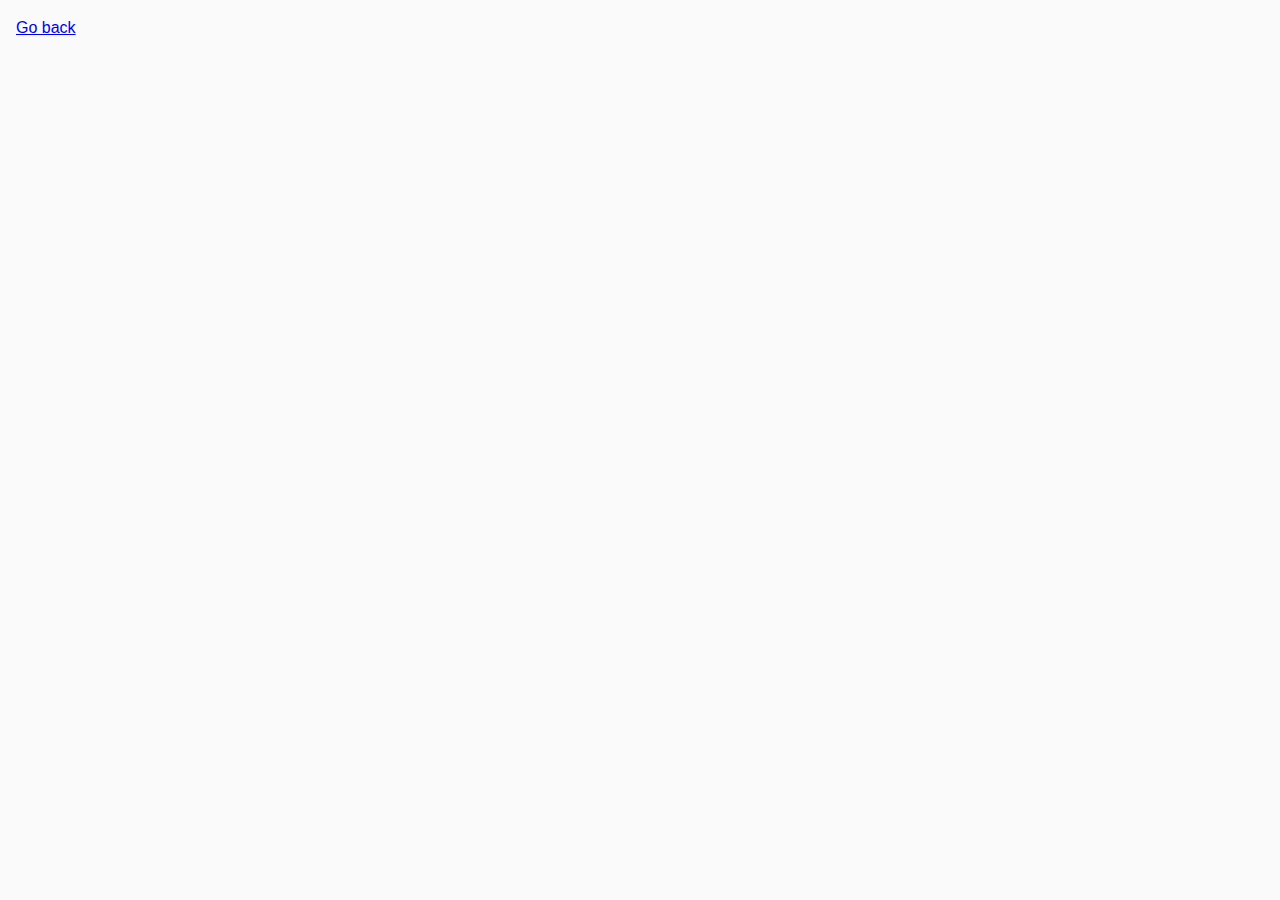
==== 01-gallery.html @ 158d60ce "added incoming files" ====
<!DOCTYPE html>
<html lang="en">
  <head>
    <meta charset="UTF-8" />
    <meta name="viewport" content="width=device-width, initial-scale=1.0" />
    <meta http-equiv="X-UA-Compatible" content="ie=edge" />
    <title>Image gallery</title>
    <link rel="stylesheet" href="css/common.css" />
    <link rel="stylesheet" href="css/styles.css" />
  </head>
  <body>
    <p><a href="index.html">Go back</a></p>

    <!-- Add gallery items to this list -->
    <div class="gallery"></div>

    <script src="js/01-gallery.js" type="module"></script>
  </body>
</html>
---- css/common.css ----
* {
  box-sizing: border-box;
}

body {
  margin: 16px;
  font-family: -apple-system, BlinkMacSystemFont, 'Segoe UI', Roboto, Oxygen,
    Ubuntu, Cantarell, 'Open Sans', 'Helvetica Neue', sans-serif;
  -webkit-font-smoothing: antialiased;
  -moz-osx-font-smoothing: grayscale;
  background-color: #fafafa;
  color: #212121;
  line-height: 1.5;
}

input {
  padding: 8px;
  font: inherit;
}

button {
  padding: 8px 12px;
  cursor: pointer;
}
---- css/styles.css ----
:root {
  --timing-function: cubic-bezier(0.4, 0, 0.2, 1);
  --animation-duration: 250ms;
}

.gallery {
  display: grid;
  max-width: 1140px;
  grid-template-columns: repeat(auto-fit, minmax(320px, 1fr));
  grid-auto-rows: 240px;
  grid-gap: 12px;
  justify-content: center;
  padding: 0;
  list-style: none;
  margin-left: auto;
  margin-right: auto;
}

.gallery__item {
  position: relative;
  box-shadow: 0px 1px 3px 0px rgba(0, 0, 0, 0.2),
    0px 1px 1px 0px rgba(0, 0, 0, 0.14), 0px 2px 1px -1px rgba(0, 0, 0, 0.12);
}

.gallery__image:hover {
  transform: scale(1.03);
}

.gallery__image {
  height: 100%;
  width: 100%;
  object-fit: cover;
  transition: transform var(--animation-duration) var(--timing-function);
}

.gallery__link {
  display: block;
  text-decoration: none;
  height: 100%;
}

.gallery__link:hover {
  cursor: zoom-in;
}
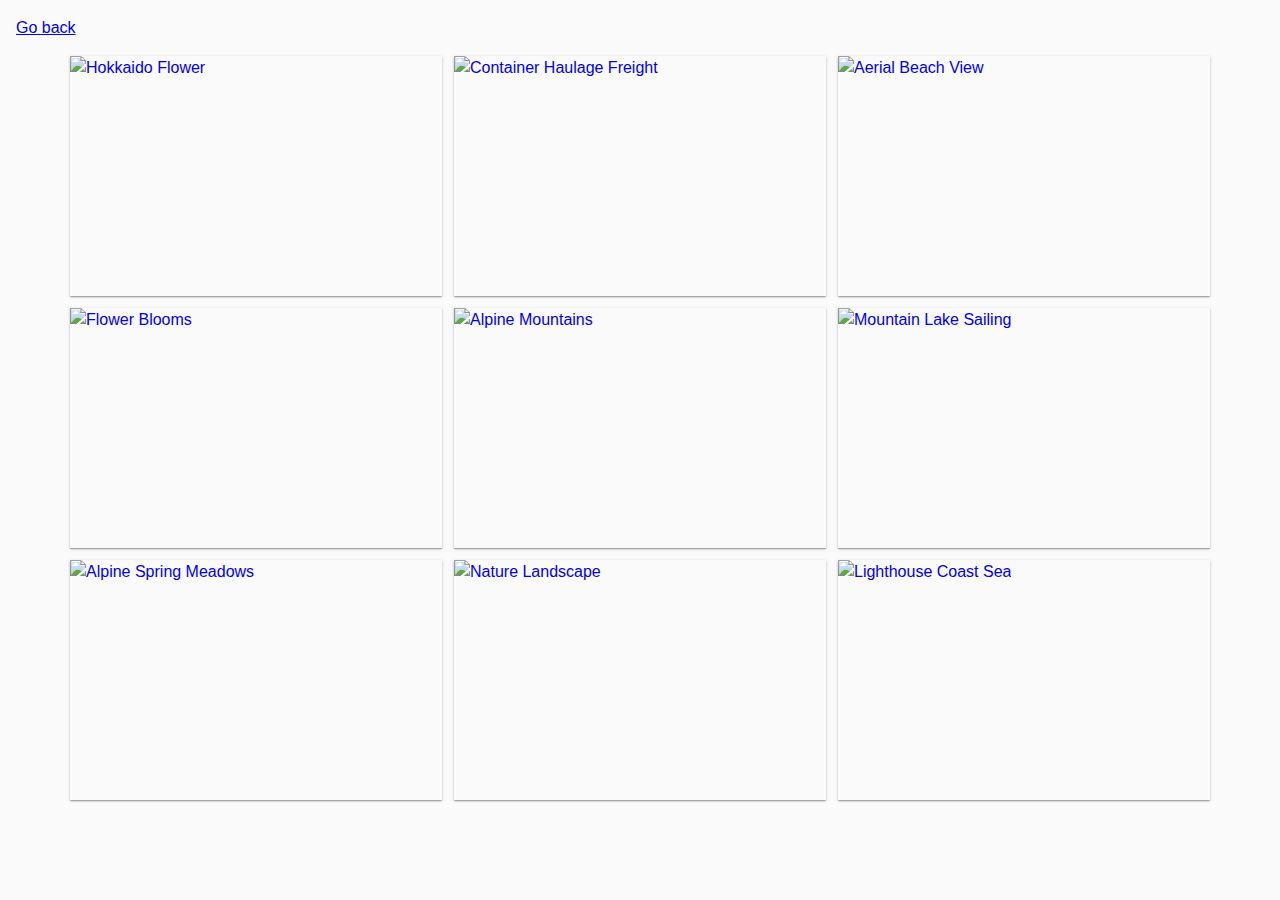
==== commit f3c8018e: "make task 1, 2" ====
--- a/01-gallery.html
+++ b/01-gallery.html
@@ -1,19 +1,26 @@
 <!DOCTYPE html>
 <html lang="en">
-  <head>
-    <meta charset="UTF-8" />
-    <meta name="viewport" content="width=device-width, initial-scale=1.0" />
-    <meta http-equiv="X-UA-Compatible" content="ie=edge" />
-    <title>Image gallery</title>
-    <link rel="stylesheet" href="css/common.css" />
-    <link rel="stylesheet" href="css/styles.css" />
-  </head>
-  <body>
-    <p><a href="index.html">Go back</a></p>
 
-    <!-- Add gallery items to this list -->
-    <div class="gallery"></div>
+<head>
+  <meta charset="UTF-8" />
+  <meta name="viewport" content="width=device-width, initial-scale=1.0" />
+  <meta http-equiv="X-UA-Compatible" content="ie=edge" />
+  <title>Image gallery</title>
 
-    <script src="js/01-gallery.js" type="module"></script>
-  </body>
-</html>
+  <link rel="stylesheet" href="https://cdn.jsdelivr.net/npm/basiclightbox@5.0.4/dist/basicLightbox.min.css">
+  <link rel="stylesheet" href="css/common.css" />
+  <link rel="stylesheet" href="css/styles.css" />
+</head>
+
+<body>
+  <p><a href="index.html">Go back</a></p>
+
+  <!-- Add gallery items to this list -->
+  <div class="gallery"></div>
+
+
+  <script src="https://cdn.jsdelivr.net/npm/basiclightbox@5.0.4/dist/basicLightbox.min.js"></script>
+  <script src="js/01-gallery.js" type="module"></script>
+</body>
+
+</html>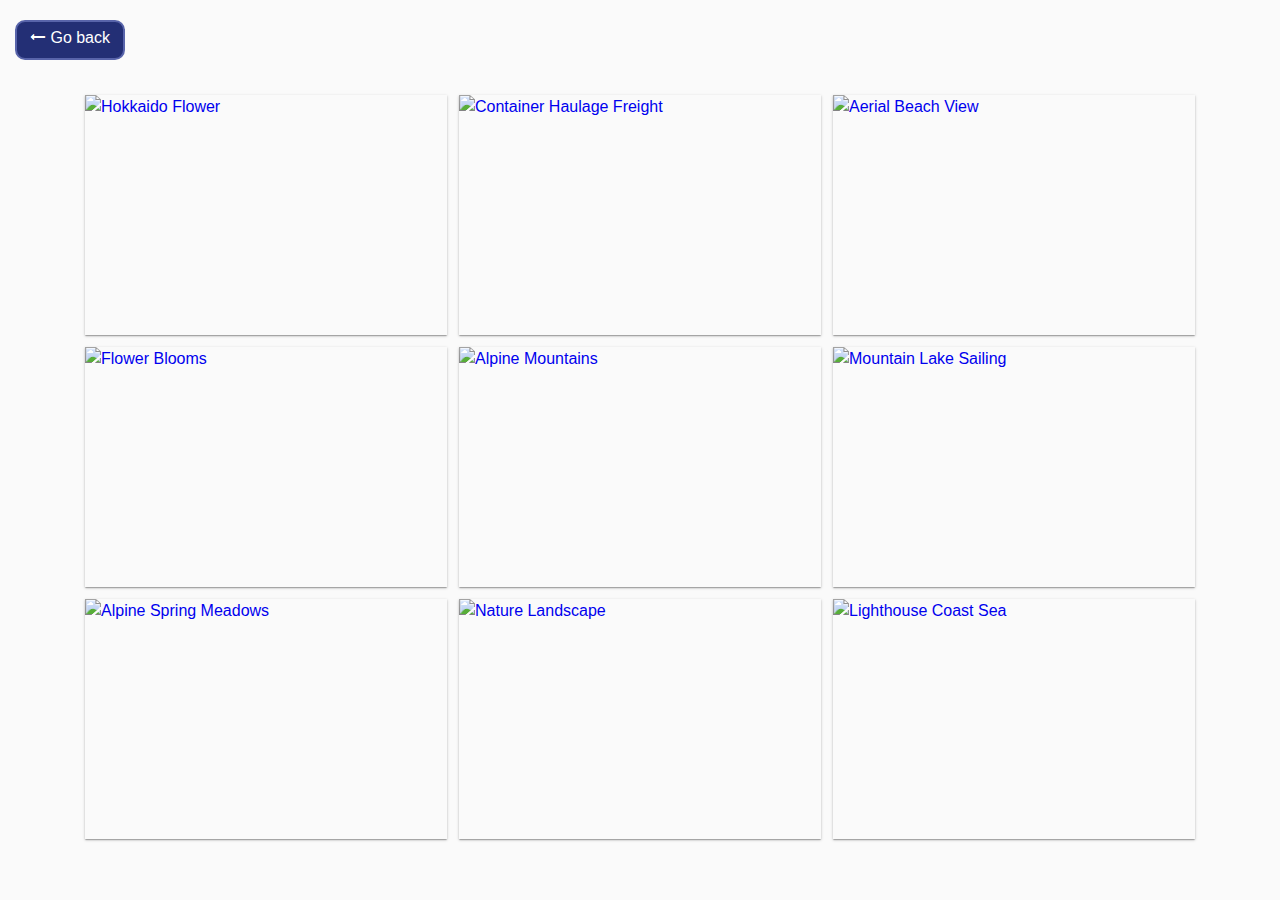
==== commit 376035cd: "add background animation, add styles" ====
--- a/01-gallery.html
+++ b/01-gallery.html
@@ -5,18 +5,23 @@
   <meta charset="UTF-8" />
   <meta name="viewport" content="width=device-width, initial-scale=1.0" />
   <meta http-equiv="X-UA-Compatible" content="ie=edge" />
+
+  <link rel="apple-touch-icon" sizes="180x180" href="./public/apple-touch-icon.png">
+  <link rel="icon" type="image/png" sizes="32x32" href="./public//favicon-32x32.png">
+  <link rel="icon" type="image/png" sizes="16x16" href="./public//favicon-16x16.png">
+  <link rel="manifest" href="./public//site.webmanifest">
   <title>Image gallery</title>
 
   <link rel="stylesheet" href="https://cdn.jsdelivr.net/npm/basiclightbox@5.0.4/dist/basicLightbox.min.css">
-  <link rel="stylesheet" href="css/common.css" />
-  <link rel="stylesheet" href="css/styles.css" />
+  <link rel="stylesheet" href="./css/main.min.css">
+
 </head>
 
 <body>
-  <p><a href="index.html">Go back</a></p>
 
-  <!-- Add gallery items to this list -->
-  <div class="gallery"></div>
+  <div class="btn-container"><a href="index.html" class="link-go-back">&#129044 Go back</a></div>
+
+  <ul class="gallery"></ul>
 
 
   <script src="https://cdn.jsdelivr.net/npm/basiclightbox@5.0.4/dist/basicLightbox.min.js"></script>
--- a/css/main.min.css
+++ b/css/main.min.css
@@ -0,0 +1 @@
+*{box-sizing:border-box}body{margin:0;padding:0;font-family:-apple-system,BlinkMacSystemFont,"Segoe UI",Roboto,Oxygen,Ubuntu,Cantarell,"Open Sans","Helvetica Neue",sans-serif;-webkit-font-smoothing:antialiased;-moz-osx-font-smoothing:grayscale;background-color:#fafafa;color:#212121;line-height:1.5}h1,h2,h3,h4,h5,h6,p{margin:0;padding:0}ol,ul{margin:0;padding-left:0;list-style:none}img{display:block;width:100%;max-width:100%;height:auto}input{padding:8px;font:inherit}button{font-family:inherit;cursor:pointer}:root{--timing-function: cubic-bezier(0.4, 0, 0.2, 1);--animation-duration: 250ms}.list{margin:40px 0 0 60px;padding:10px;position:absolute;display:flex;flex-direction:column;gap:10px;z-index:5;background-color:rgba(250,235,215,.98);box-shadow:0px 2px 30px 26px rgba(250,235,215,.98)}.list a{font-size:20px;font-weight:500;color:#5c5b5b;text-decoration:none}.list a:hover,.list a:focus{color:#b13f3f}.btn-container{width:110px;height:40px;margin:20px 0 20px 15px}.link-go-back{display:inline-block;width:110px;height:40px;padding:4px 10px;background-color:#232f75;text-decoration:none;font-size:16px;font-weight:500;color:#fff;text-align:center;border-radius:10px;transition:background-color var(--animation-duration) var(--timing-function);border:2px solid #5864aa}.link-go-back:hover,.link-go-back:focus{background-color:#78797c;box-shadow:4px 4px 5px rgba(126,125,123,.56)}.link-go-back:active{width:108px;height:38px;border:1px solid #a4a6aa}.gallery{padding:15px;display:grid;max-width:1140px;grid-template-columns:repeat(auto-fit, minmax(320px, 1fr));grid-auto-rows:240px;grid-gap:12px;justify-content:center;list-style:none;margin-left:auto;margin-right:auto}.gallery__item{position:relative;box-shadow:0px 1px 3px 0px rgba(0,0,0,.2),0px 1px 1px 0px rgba(0,0,0,.14),0px 2px 1px -1px rgba(0,0,0,.12)}.gallery__image{height:100%;width:100%;-o-object-fit:cover;object-fit:cover;transition:transform var(--animation-duration) var(--timing-function)}.gallery__image:hover{transform:scale(1.03)}.gallery__link{display:block;text-decoration:none;height:100%}.gallery__link:hover{cursor:zoom-in}:root{--direction: -45deg}main{position:relative}.background,.foreground{position:absolute;top:0;left:0;width:100vw;height:100vh;background-size:cover;background-repeat:none}.background{background-image:url(https://source.unsplash.com/1600x900/?day)}.foreground{background-image:url(https://source.unsplash.com/1600x900/?night);-webkit-mask-image:linear-gradient(var(--direction), rgb(0, 0, 0) 40%, rgba(0, 0, 0, 0) 60%);mask-image:linear-gradient(var(--direction), rgb(0, 0, 0) 40%, rgba(0, 0, 0, 0) 60%);-webkit-mask-position:50% 50%;mask-position:50% 50%}/*# sourceMappingURL=main.min.css.map */